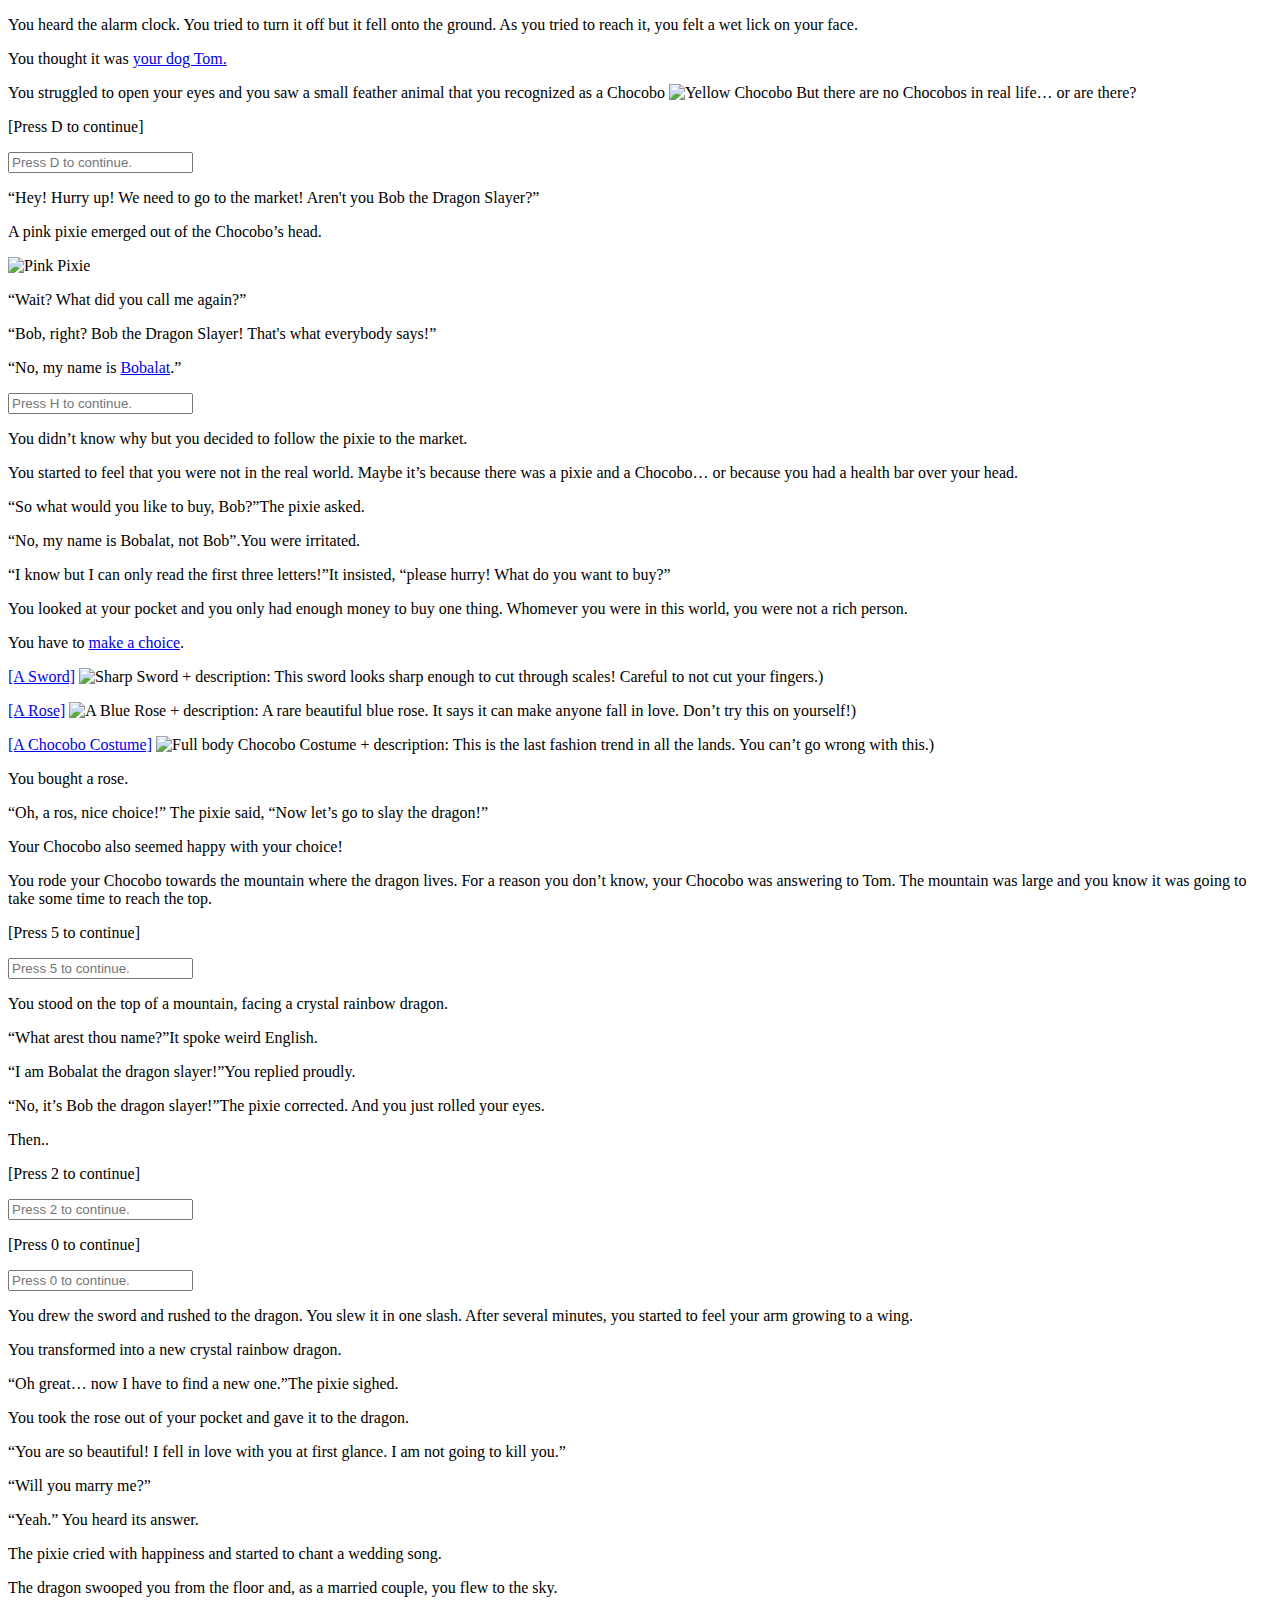
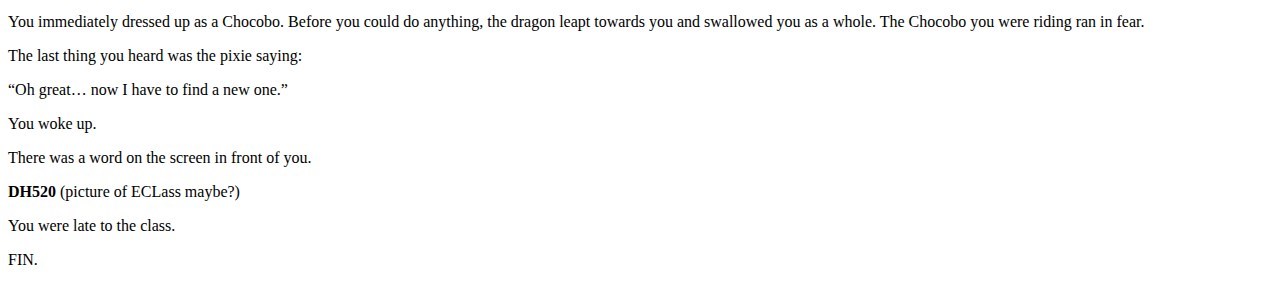
==== story.html @ 37c5e6d5 "Update story.html" ====
<!DOCTYPE html>
<html lang=en>

<head>
    <meta charset='utf-8'>
    <title>Dragon Slayer:Quest</title>
    <link rel=stylesheet type=text/css href='css/story.css'>
</head>

<body>
<div id='opening'>
<p>You heard the alarm clock. You tried to turn it off but it fell onto the ground. As you tried to reach it, you felt a wet lick on your face. </p>
<p>You thought it was <a href='#' onclick='dogName()'>your dog Tom.</a></p>
 <p>You struggled to open your eyes and you saw a small feather animal that you recognized as a Chocobo <img src="images/chocobo.png" alt="Yellow Chocobo"> But there are no Chocobos in real life… or are there?</p>
<p>[Press D to continue]</p>
<input id='d' placeholder='Press D to continue.' onkeypress='proceed(d)'>
</div>


<div id='one'>
<p class='pixie'>“Hey! Hurry up! We need to go to the market! Aren't you Bob the Dragon Slayer?” </p>
<p>A pink pixie emerged out of the Chocobo’s head.</p>  <img src="images/pixie.png" alt="Pink Pixie">
<p class='player'> “Wait? What did you call me again?” </p>
<p class='pixie'>“Bob, right? Bob the Dragon Slayer! That's what everybody says!”</p>
<p class='player'>“No, my name is <a href='#' onclick='playerName()'>Bobalat</a>.”</p>
<input id='h' placeholder='Press H to continue.' onkeypress='proceed(h)'>
</div>



<div id='two'>
<p>You didn’t know why but you decided to follow the pixie to the market. </p>
<p>You started to feel that you were not in the real world. Maybe it’s because there was a pixie and a Chocobo… or because you had a health bar over your head. </p>
<p><span class='pixie'>“So what would you like to buy, Bob?”</span>The pixie asked.</p>
<p><span class='player'>“No, my name is Bobalat, not Bob”.</span>You were irritated.</p>
<p><span class='pixie'>“I know but I can only read the first three letters!”</span>It insisted, <span class='pixie'>“please hurry! What do you want to buy?”</span> </p>
<p>You looked at your pocket and you only had enough money to buy one thing. Whomever you were in this world, you were not a rich person.</p>
<p>You have to <a id='i' href='#' onclick='proceed(i)'>make a choice</a>.</p>
</div>


<div id='items'>
<p><a href='#' onclick='selectItem("sword")'> [A Sword]</a> <img src="images/sword.png" alt="Sharp Sword"> + description: This sword looks sharp enough to cut through scales! Careful to not cut your fingers.)</p>
<p><a href='#' onclick='selectItem("rose")'>[A Rose]</a>  <img src="images/rose.png" alt="A Blue Rose"> + description: A rare beautiful blue rose. It says it can make anyone fall in love. Don’t try this on yourself!)</p>
<p><a href='#' onclick='selectItem("chocobo")'>[A Chocobo Costume]</a> <img src="images/chocobo_costume.png" alt='Full body Chocobo Costume'> + description: This is the last fashion trend in all the lands. You can’t go wrong with this.)</p>
</div>


<div id='three'>
<p>You bought a rose.</p>
<p><span class='pixie'>“Oh, a ros, nice choice!”</span> The pixie said, <span class='pixie'>“Now let’s go to slay the dragon!”</span></p>
<p>Your Chocobo also seemed happy with your choice!</p>
<p>You rode your Chocobo towards the mountain where the dragon lives. For a reason you don’t know, your Chocobo was answering to Tom. The mountain was large and you know it was going to take some time to reach the top.</p>
<p>[Press 5 to continue]</p>
<input id='f' placeholder='Press 5 to continue.' onkeypress='proceed(f)'>
</div>


<div id='four'>
<p>You stood on the top of a mountain, facing a crystal rainbow dragon.</p>
<p><span class='dragon'>“What arest thou name?”</span>It spoke weird English.</p>
<p><span class='player'>“I am Bobalat the dragon slayer!”</span>You replied proudly.</p>
<p><span class='pixie'>“No, it’s Bob the dragon slayer!”</span>The pixie corrected. And you just rolled your eyes.</p>
<p>Then..</p>
<p>[Press 2 to continue]</p>
<input id='t' placeholder='Press 2 to continue.' onkeypress='proceed(t)'>
</div>

<div id='five' class='five'>
<p>[Press 0 to continue]</p>
<input id='z' placeholder='Press 0 to continue.' onkeypress='proceed(z)'>
</div>	

<div id='sword'>
<p>You drew the sword and rushed to the dragon. You slew it in one slash. After several minutes, you started to feel your arm growing to a wing.</p>
<p>You transformed into a new crystal rainbow dragon.</p>
<p><span class='pixie'>“Oh great… now I have to find a new one.”</span>The pixie sighed.</p>
</div>

<div id='rose'>
<p>You took the rose out of your pocket and gave it to the dragon.</p>
<p class=player>“You are so beautiful! I fell in love with you at first glance. I am not going to kill you.”</p>
<p>“Will you marry me?”</p>
<p><span class='dragon'>“Yeah.”</span> You heard its answer.</p>
<p>The pixie cried with happiness and started to chant a wedding song.</p>
<p>The dragon swooped you from the floor and, as a married couple, you flew to the sky.</p>
</div>

<div id='chocobo'>
<p>You immediately dressed up as a Chocobo. Before you could do anything, the dragon leapt towards you and swallowed you as a whole. The Chocobo you were riding ran in fear.</p>
<p>The last thing you heard was the pixie saying:</p>
<p class='pixie'>“Oh great… now I have to find a new one.”</p>
</div>

<div id='last'>
<p>You woke up.</p>
<p>There was a word on the screen in front of you.</p>
<p><strong>DH520</strong> (picture of ECLass maybe?)</p>
<p>You were late to the class. </p>

<p>FIN.</p>
</div>

<script src='js/story.js'></script>
</body>

</html>
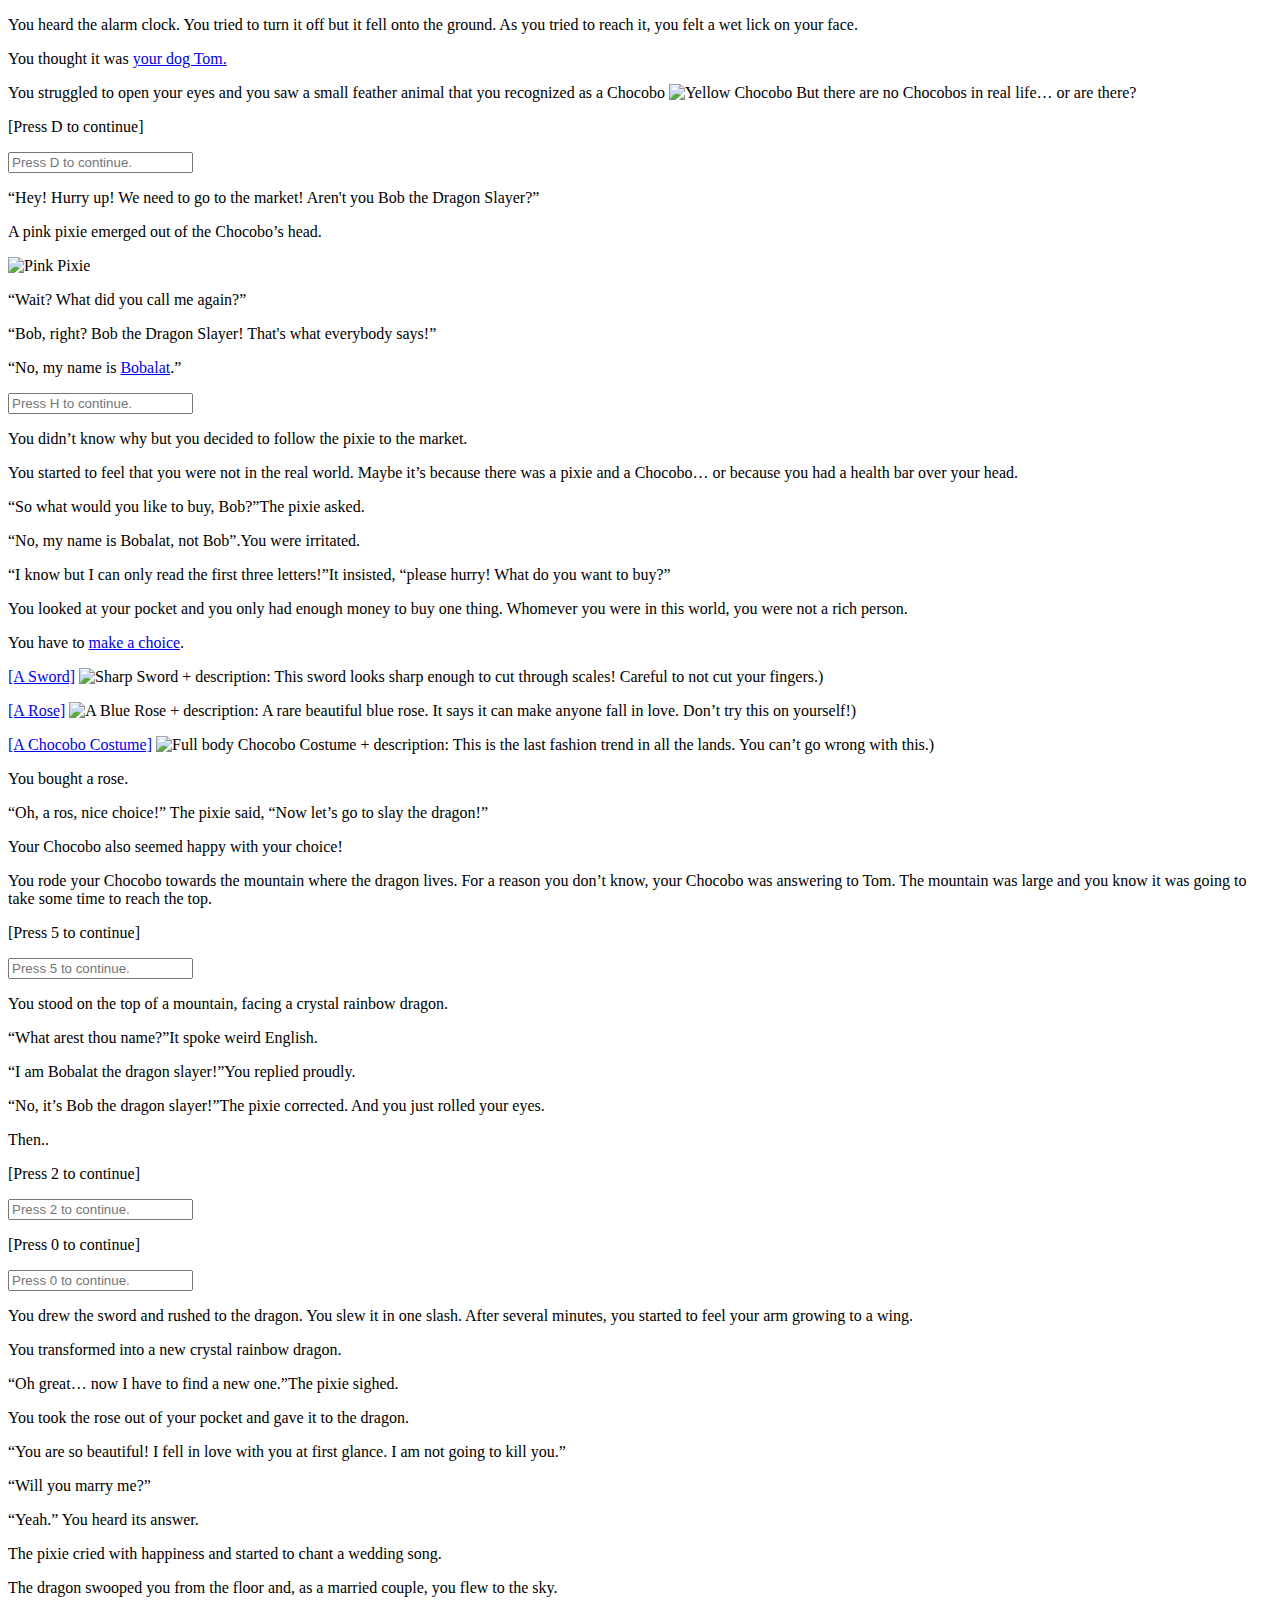
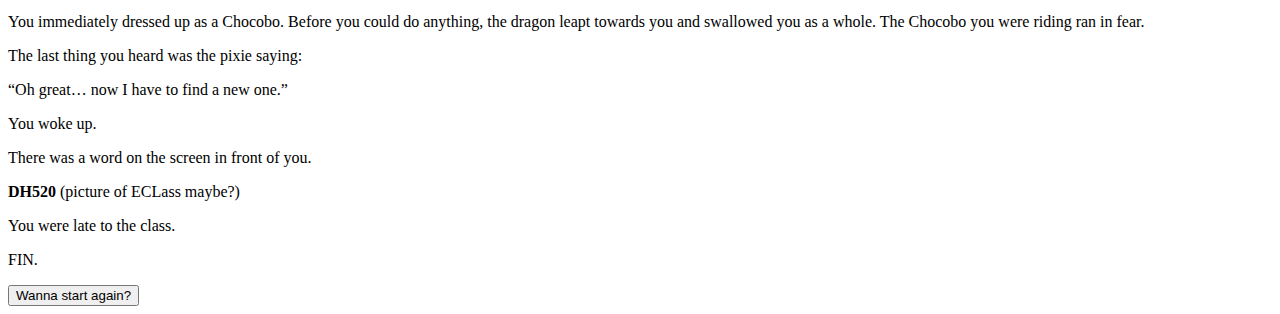
==== commit d1d2e72e: "Update story.html" ====
--- a/story.html
+++ b/story.html
@@ -99,6 +99,7 @@
 <p>You were late to the class. </p>
 
 <p>FIN.</p>
+<button onclick='restart()'>Wanna start again?</button>
 </div>
 
 <script src='js/story.js'></script>
